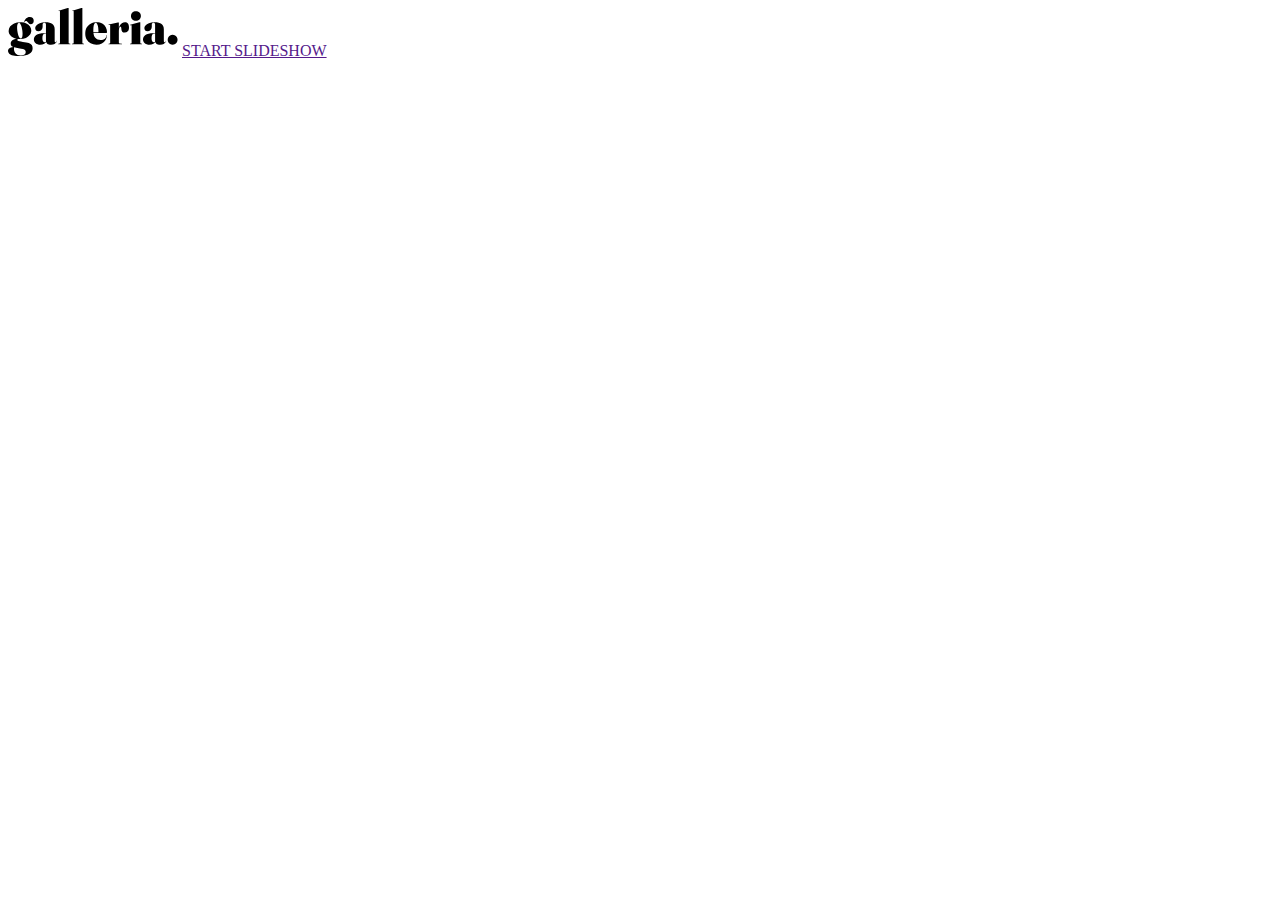
==== pages/slideshow.html @ 8d08478b "added parse to slideshow page" ====
<!DOCTYPE html>
<html lang="en">
  <head>
    <meta charset="UTF-8" />
    <meta name="viewport" content="width=device-width, initial-scale=1.0" />

    <link
      rel="icon"
      type="image/png"
      sizes="32x32"
      href="./assets/favicon-32x32.png"
    />
    <script src="../scripts/app.js" defer></script>
    <script src="../scripts/selectartist.js" defer></script>
    <!-- <link rel="stylesheet" href="../css/reset.css" />
    <link rel="stylesheet" href="../css/root.css" />
    <link rel="stylesheet" href="../css/main.css" />
    <link rel="stylesheet" href="../css/mediaq.css" /> -->
    <link rel="preconnect" href="https://fonts.googleapis.com" />
    <link rel="preconnect" href="https://fonts.gstatic.com" crossorigin />
    <link
      href="https://fonts.googleapis.com/css2?family=Libre+Baskerville:ital,wght@0,400;0,700;1,400&display=swap"
      rel="stylesheet"
    />
    <script
      src="https://code.jquery.com/jquery-3.6.4.min.js"
      integrity="sha256-oP6HI9z1XaZNBrJURtCoUT5SUnxFr8s3BzRl+cbzUq8="
      crossorigin="anonymous"
    ></script>

    <title>Frontend Mentor | Galleria slideshow site</title>
  </head>
  <body>
    <header class="header-container">
      <img src="../assets/galleria..svg" alt="galleria.-logo" />
      <a href="" class="header-startslide subhead-1">START SLIDESHOW</a>
    </header>

    <div class="artist-container"></div>
  </body>
</html>
---- css/root.css ----
:root {
  --color-black: #000000;
  --color-darkgrey: #7d7d7d;
  --color-grey: #e5e5e5;
  --color-lightgrey: #f3f3f3;
  --color-white: #ffffff;
}

html,
body {
  width: 100vw;
  height: auto;
}

* {
  transition: 0.3s;
}

.display {
  font-family: "Libre Baskerville", sans-serif;
  font-size: 200px;
  line-height: 150px;
  font-weight: bold;
}

.heading-1 {
  font-family: "Libre Baskerville", sans-serif;
  font-size: 56px;
  line-height: 64px;
  font-weight: bold;
  color: var(--color-black);
}

.heading-2 {
  font-family: "Libre Baskerville", sans-serif;
  font-size: 24px;
  line-height: 29px;
  font-weight: bold;
  color: var(--color-black);
}

.heading-3 {
  font-family: "Libre Baskerville", sans-serif;
  font-size: 18px;
  line-height: 22px;
  font-weight: bold;
  color: var(--color-white);
}

.subhead-1 {
  font-family: "Libre Baskerville", sans-serif;
  font-size: 15px;
  line-height: 19px;
  font-weight: bold;
  color: var(--color-black);
}

.subhead-2 {
  font-family: "Libre Baskerville", sans-serif;
  font-size: 13px;
  line-height: 17px;
  font-weight: bold;
  color: var(--color-white);
}

.link-1 {
  font-family: "Libre Baskerville", sans-serif;
  font-size: 12px;
  line-height: 15px;
  letter-spacing: 2.5px;
  font-weight: bold;
  color: var(--color-black);
}

.link-2 {
  font-family: "Libre Baskerville", sans-serif;
  font-size: 9px;
  line-height: 11px;
  letter-spacing: 2px;
  font-weight: bold;
  color: var(--color-black);
}

.body {
  font-family: "Libre Baskerville", sans-serif;
  font-size: 14px;
  line-height: 28px;
  font-weight: bold;
  color: var(--color-black);
}
---- css/main.css ----
.header-container {
  width: 100%;
  max-width: 1440px;
  background-color: var(--color-white);
  display: flex;
  justify-content: space-between;
  align-items: center;
  margin: 0% 2.5%;
  padding: 1% 0;
  border-bottom: 1px solid var(--color-grey);
}

.header-container > a {
  color: var(--color-darkgrey);
  text-decoration: none;
}

.header-container > a:hover {
  color: var(--color-black);
}

/*------------------------------GRID CONTAINER-----------------------------*/

body {
  display: flex;
  justify-content: flex-start;
  flex-direction: column;
  align-items: center;
}

.flex-container {
  display: flex;
  flex-direction: column;
  height: 1500px;
  align-items: center;
  justify-content: space-between;
  flex-wrap: wrap;
  width: 1500px;
  margin: 40px 0;
}

.gallery-artist {
  width: 300px;
  height: fit-content;
  overflow: hidden;
  display: flex;
  flex-direction: column-reverse;
}

.text-wrapper {
  position: relative;
  bottom: 70px;
  background-color: rgba(0, 0, 0, 30%);
  padding: 2px 2px 2px 15px;
  text-shadow: 3px 3px 5px black;
  pointer-events: none;
}

.gallery-artist img {
  width: 100%;
  height: auto;
  object-fit: cover;
}

.gallery-artist img:hover {
  width: 110%;
  height: auto;
}
---- css/mediaq.css ----
@media only screen and (max-width: 1600px) {
  .flex-container {
    height: 1500px;
    width: 90vw;
  }

  .header-container {
    max-width: 90vw;
  }
}

@media only screen and (max-width: 1420px) {
  .flex-container {
    height: 2200px;
    width: 1000px;
  }

  .header-container {
    max-width: 1000px;
  }
}

@media only screen and (max-width: 980px) {
  .flex-container {
    height: 3000px;
    width: 660px;
  }

  .header-container {
    max-width: 660px;
  }
}

@media only screen and (max-width: 640px) {
  .flex-container {
    height: auto;
    width: 90vw;
  }

  .header-container {
    max-width: 90vw;
  }
}

@media only screen and (max-width: 450px) {
  .header-container {
    max-width: 90vw;
    flex-direction: column;
    justify-content: center;
    align-items: center;
    gap: 20px;
  }
}
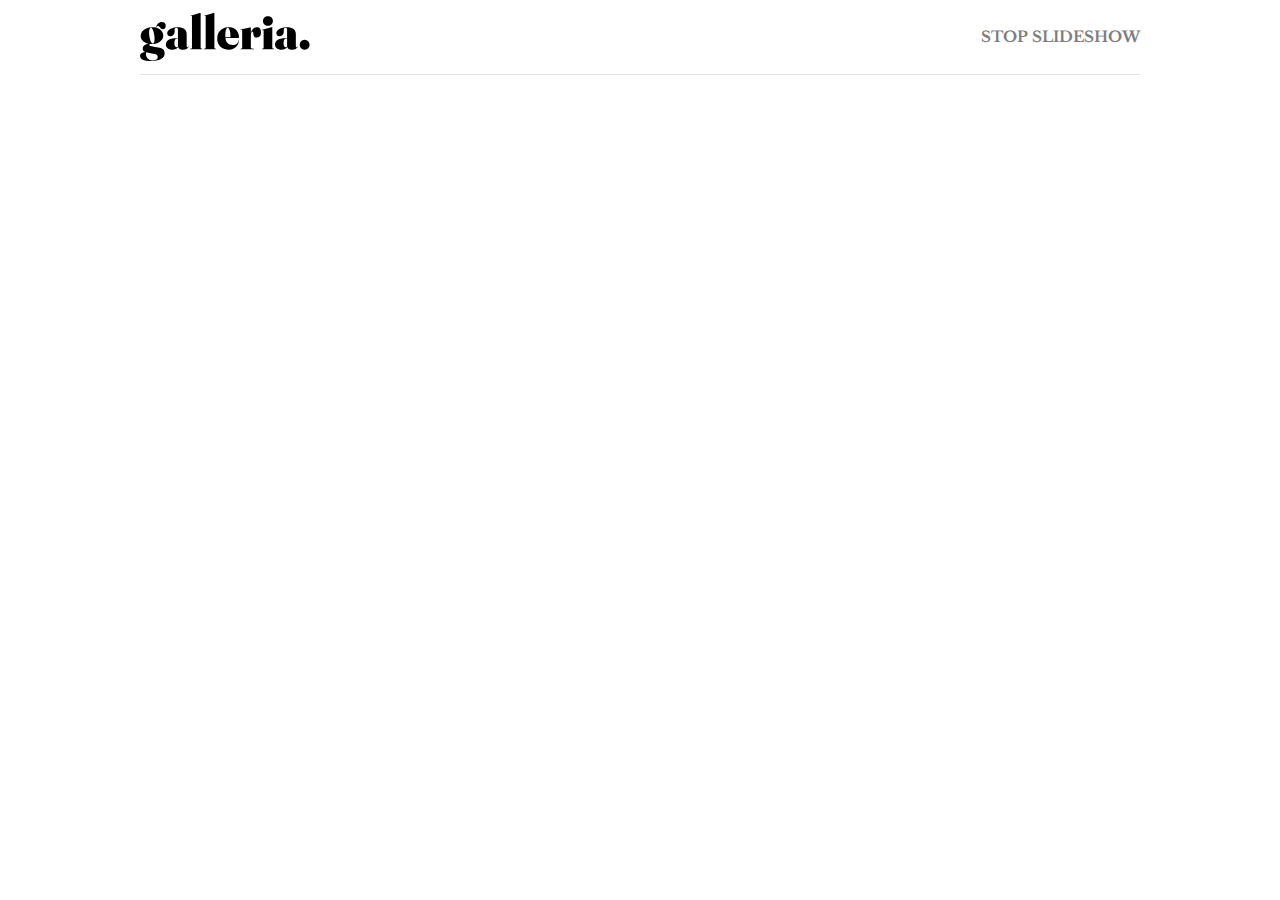
==== commit 88342c28: "Layout monstly implemented for slideshow" ====
--- a/pages/slideshow.html
+++ b/pages/slideshow.html
@@ -12,10 +12,10 @@
     />
     <script src="../scripts/app.js" defer></script>
     <script src="../scripts/selectartist.js" defer></script>
-    <!-- <link rel="stylesheet" href="../css/reset.css" />
+    <link rel="stylesheet" href="../css/reset.css" />
     <link rel="stylesheet" href="../css/root.css" />
-    <link rel="stylesheet" href="../css/main.css" />
-    <link rel="stylesheet" href="../css/mediaq.css" /> -->
+    <link rel="stylesheet" href="../css/slideshow.css" />
+    <link rel="stylesheet" href="../css/mediaq.css" />
     <link rel="preconnect" href="https://fonts.googleapis.com" />
     <link rel="preconnect" href="https://fonts.gstatic.com" crossorigin />
     <link
@@ -33,7 +33,9 @@
   <body>
     <header class="header-container">
       <img src="../assets/galleria..svg" alt="galleria.-logo" />
-      <a href="" class="header-startslide subhead-1">START SLIDESHOW</a>
+      <a href="../index.html" class="header-startslide subhead-1"
+        >STOP SLIDESHOW</a
+      >
     </header>
 
     <div class="artist-container"></div>
--- a/css/slideshow.css
+++ b/css/slideshow.css
@@ -0,0 +1,174 @@
+body {
+  width: 100%;
+  height: auto;
+  display: flex;
+  flex-direction: column;
+  justify-content: flex-start;
+  align-items: center;
+}
+
+.header-container {
+  width: 100%;
+  max-width: 90vw;
+  background-color: var(--color-white);
+  display: flex;
+  justify-content: space-between;
+  align-items: center;
+  margin: 0% 2.5%;
+  padding: 1% 0;
+  border-bottom: 1px solid var(--color-grey);
+}
+
+.header-container > a {
+  color: var(--color-darkgrey);
+  text-decoration: none;
+}
+
+.header-container > a:hover {
+  color: var(--color-black);
+}
+
+.artist-container {
+  max-width: 90vw;
+  height: 90vh;
+}
+
+.artist {
+  display: flex;
+  flex-direction: column;
+  align-items: center;
+  justify-content: space-between;
+  height: 100%;
+}
+
+.artist-wrapper {
+  display: flex;
+  justify-content: center;
+  align-items: center;
+  height: 100%;
+}
+
+/*-------------------------------LEFT----------------------------*/
+
+.artist-left {
+  flex: 1.2;
+  display: grid;
+  grid-template-columns: repeat(100, 1%);
+  grid-template-rows: repeat(100, 1%);
+  align-content: start;
+  justify-content: start;
+  padding: 2%;
+  height: 100%;
+}
+
+.artist-left-name-artistName {
+  background-color: white;
+  padding: 10px;
+  color: black;
+  display: flex;
+  flex-direction: column;
+  justify-content: center;
+  align-items: flex-start;
+  grid-row: 5 / span 30;
+  grid-column: 50 / span 50;
+  z-index: 1;
+}
+
+.artist-left-name-artistName-h2 {
+  font-size: 40px;
+  font-weight: 600;
+}
+
+.artist-left-name-artistName-p {
+  font-size: 40px;
+  font-weight: 300;
+}
+
+.artist-left-portrait {
+  grid-row: 80 / span 20;
+  grid-column: 70 / span 20;
+  overflow: hidden;
+}
+
+.artist-left-portrait > img {
+  height: 100%;
+  object-fit: cover;
+}
+
+.artist-left-image {
+  grid-row: 1 / span 90;
+  grid-column: 1 / span 60;
+  overflow: hidden;
+}
+
+.artist-left-image-button {
+  position: relative;
+  bottom: 70px;
+  left: 20px;
+  border: none;
+  background-color: rgba(0, 0, 0, 50%);
+  color: white;
+  display: flex;
+  align-items: center;
+  justify-content: center;
+  font-size: 20px;
+  font-family: "Libre Baskerville";
+  gap: 10px;
+  padding: 15px;
+}
+
+.artist-left-image-button:hover {
+  background-color: rgba(141, 141, 141, 0.5);
+}
+
+.artist-left-image > img {
+  height: 100%;
+  object-fit: cover;
+}
+
+/*--------------------RIGHT---------------------*/
+
+.artist-right {
+  flex: 1;
+  padding: 2%;
+  display: grid;
+  grid-template-columns: repeat(100, 1%);
+  grid-template-rows: repeat(100, 1%);
+  align-content: start;
+  justify-content: start;
+  height: 100%;
+}
+
+.artist-right-display {
+  grid-row: 18 / span 30;
+  grid-column: 10 / span 100;
+  font-size: 400px;
+  color: var(--color-grey);
+}
+
+.artist-right-body {
+  grid-row: 30 / span 50;
+  grid-column: 1 / span 100;
+  font-size: 34px;
+  line-height: normal;
+  color: black;
+}
+
+.artist-right-p {
+  grid-row: 100 / span 10;
+  grid-column: 1 / span 20;
+}
+
+/*--------------------FOOTER---------------------*/
+
+.artist-footer {
+  display: flex;
+  width: 100%;
+  justify-content: space-between;
+  align-items: center;
+  padding: 50px 20px;
+  border-top: 1px solid black;
+  color: black;
+  height: 100px;
+  max-height: 100px;
+}
